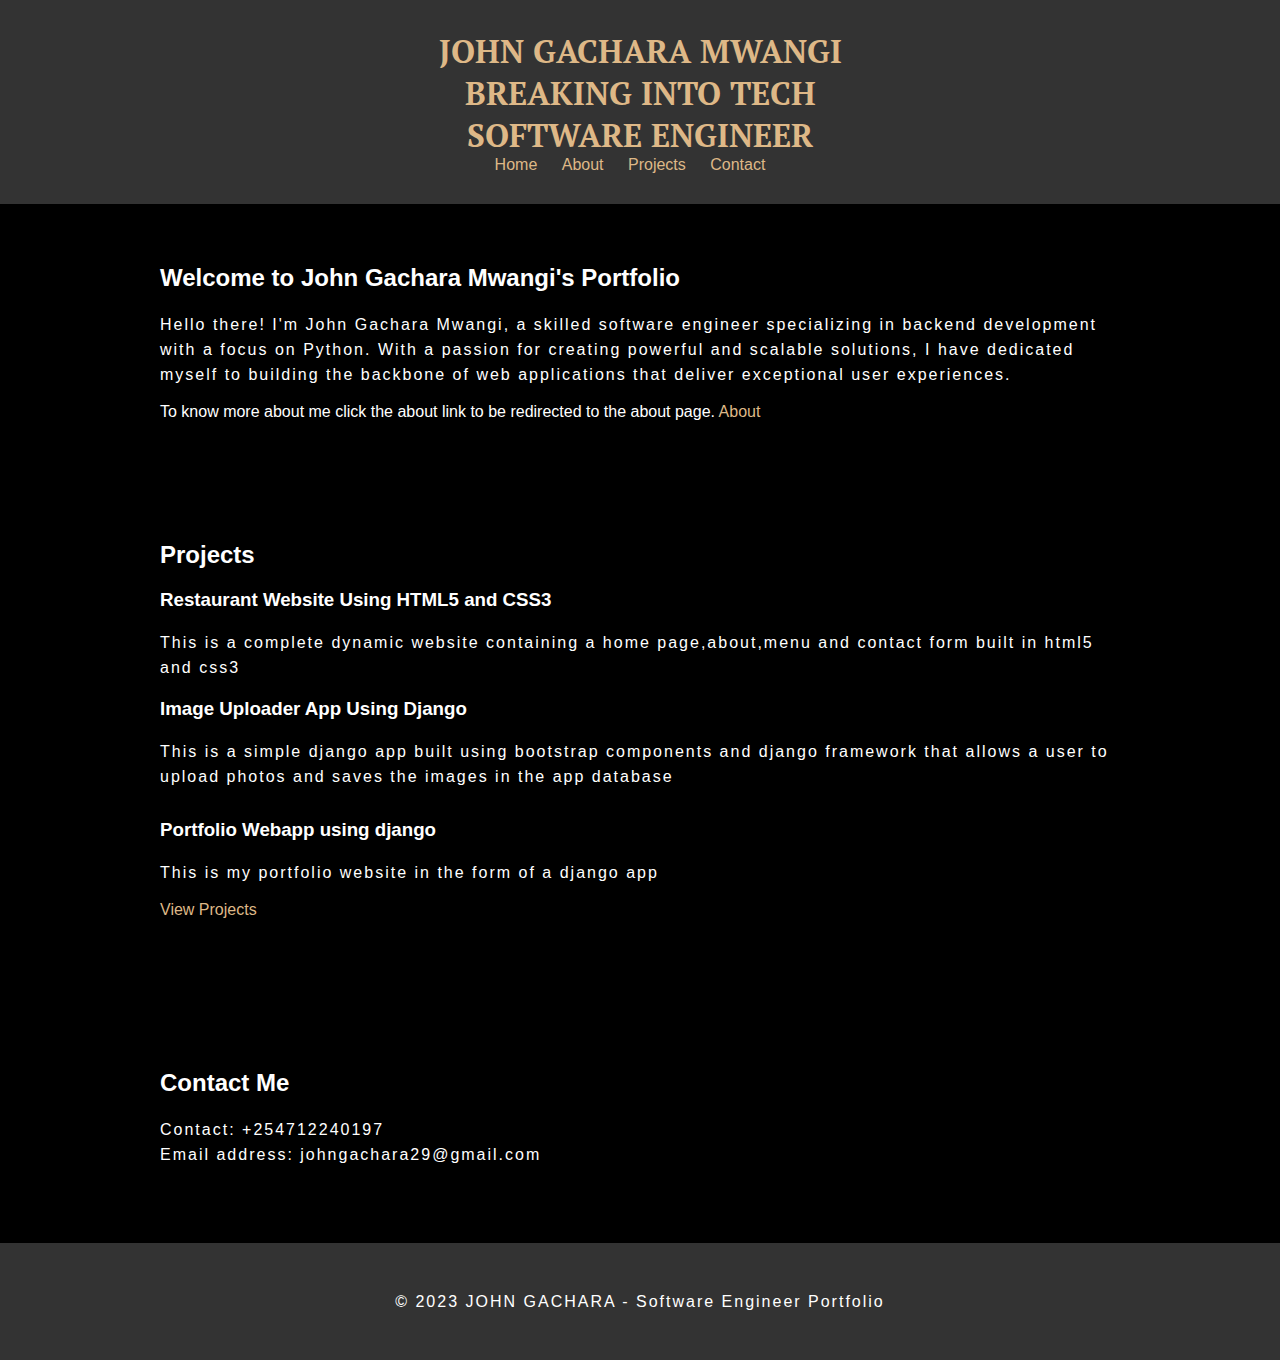
==== index.html @ 338f3de0 "Rename portfolio.html to index.html" ====
<!DOCTYPE html>
<html lang="en">
<head>
    <style>
        @import url('https://fonts.googleapis.com/css2?family=Dancing+Script&family=Lobster&family=Oswald:wght@500&family=PT+Serif:wght@700&family=Playfair+Display:ital@0;1&display=swap');
      </style>
  <meta charset="UTF-8">
  <meta name="viewport" content="width=device-width, initial-scale=1.0">
  <title>JOHN GACHARA MWANGI</title>
  <link rel="stylesheet" href="portfolio.css">
</head>
<body>
  <header>
    <nav>
      <div class="container">
        <h1>JOHN GACHARA MWANGI</h1>
        <h1>BREAKING INTO TECH</h1>
        <H1>SOFTWARE ENGINEER</H1>
        <ul>
            <li><a href="portfolio.html">Home</a></li>
          <li><a href="portfolioabout.html">About</a></li>
          <li><a href="portfolioprojects.html">Projects</a></li>
          <li><a href="portfoliocontact.html">Contact</a></li>
        </ul>
      </div>
    </nav>
  </header>
<div class="content">
  <section id="about">
    <div class="container">
      <h2>Welcome to John Gachara Mwangi's Portfolio</h2>
      <p>
        Hello there! I'm John Gachara Mwangi, a skilled software engineer specializing in backend development with a focus on Python. With a passion for creating powerful and scalable solutions, I have dedicated myself to building the backbone of web applications that deliver exceptional user experiences.
      </p>
      To know more about me click the about link to be redirected to the about page.
      <a href="portfolioabout.html">About</a>

    </div>
  </section>

  <section id="projects">
    <div class="container">
      <h2>Projects</h2>
      <div class="project">
        <h3>Restaurant Website Using HTML5 and CSS3</h3>
        <p>
        This is a complete dynamic website containing a home page,about,menu and contact form built in html5 and css3
        </p>
        <h3>Image Uploader App Using Django</h3>
        <p>This is a simple django app built using bootstrap components and django framework that allows a user to upload photos and saves the images in the app database</p>
      </div>
      <div class="project">
        <h3>Portfolio Webapp using django</h3>
        <p>
        This is my portfolio website in the form of a django app  
        </p>
        <a href="portfolioprojects.html">View Projects</a>
      </div>
    
    </div>
  </section>

  <section id="contact">
    <div class="container">
      <h2>Contact Me</h2>
      <p>
        Contact: +254712240197<br>
        Email address: johngachara29@gmail.com
      </p>
    </div>
  </section>

  <footer>
    <div class="container">
      <p>&copy; 2023 JOHN GACHARA - Software Engineer Portfolio</p>
    </div>
</div>
  </footer>
</body>
</html>
---- portfolio.css ----
body {
    font-family: Arial, sans-serif;
    margin: 0;
    padding: 0;
  }
  
  .container {
    max-width: 960px;
    margin: 0 auto;
    padding: 20px;
  }
  
  header {
    background-color: #333;
    color: #fff;
    text-align: center;
    padding: 10px 0;
  }
  
  header h1 {
    margin: 0;
    
  font-family: 'Dancing Script', cursive;
  font-family: 'Lobster', cursive;
  font-family: 'Oswald', sans-serif;
  font-family: 'Playfair Display', serif;
  font-family: 'PT Serif', serif;
  color: burlywood;
  }
  
  nav ul {
    list-style: none;
    margin: 0;
    
    padding: 0;
  }
  
  nav ul li {
    display: inline-block;
    margin-right: 20px;
  }
  
  nav ul li a {
    color: #fff;
    transition: 0.5s;
    text-decoration: none;
  }
  nav ul li a:hover{
    letter-spacing: 2px;
    color: gold;
  }
  section {
    padding: 40px 0;
  }
  
  h2 {
    margin-top: 0;
  }
  
  .project {
    margin-bottom: 30px;
  }
  
  footer {
    background-color: #333;
    color: #fff;
    text-align: center;
    padding: 10px 0;
  }
.container p{
 letter-spacing: 2px;
 line-height: 25px;
}  
.container a{
text-decoration: none;
color: burlywood;
transition: 0.5s;
}
.container a:hover{
  letter-spacing: 2px;
  color: gold;
}
.content{
  color: white;
  background-color: black;
}
html{
  scroll-behavior: smooth;
}
.contentsection{
  
  background-color: black;
  color: white;
}
.introduction{
  max-width: 960px;
    margin: 0 auto;
    padding: 20px;
}
.introduction p{
  letter-spacing: 2px;
  line-height: 25px;
}
.introduction h2{
  
    display: block;
    font-size: 1.5em;
    margin-block-start: 0.83em;
    margin-block-end: 0.83em;
    margin-inline-start: 0px;
    margin-inline-end: 0px;
    font-weight: bold;

}
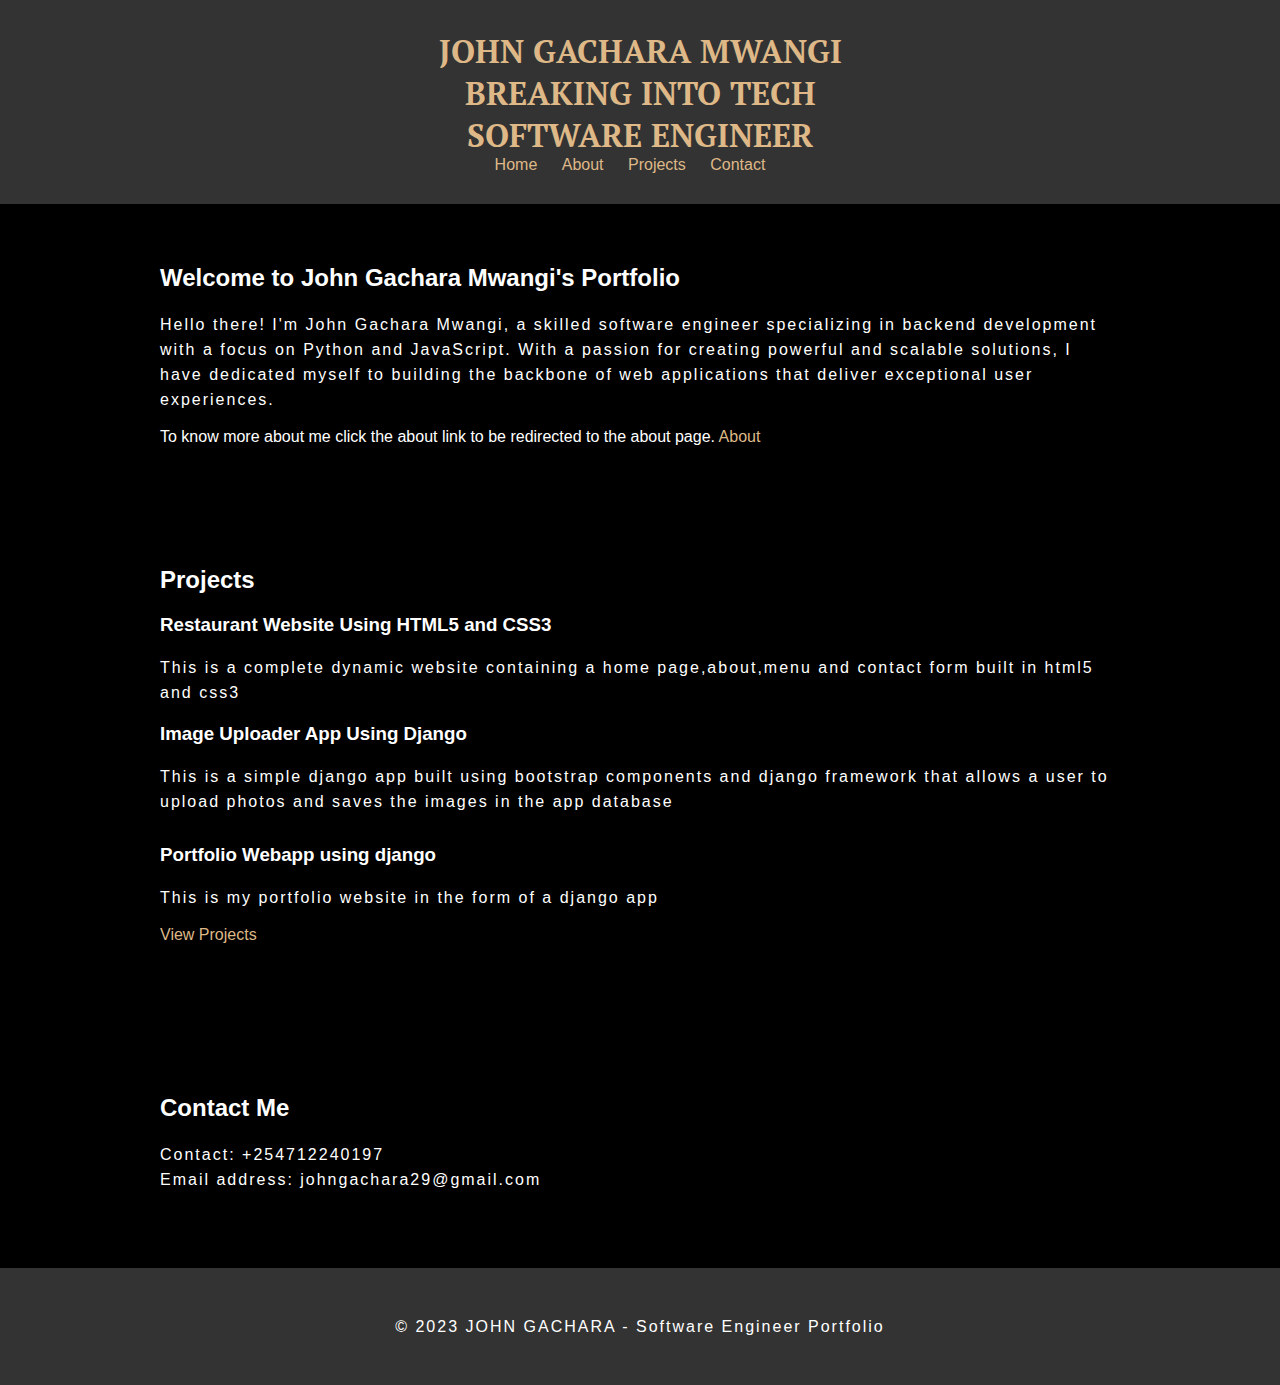
==== commit fba45bc8: "projects update" ====
--- a/index.html
+++ b/index.html
@@ -18,7 +18,7 @@
         <h1>BREAKING INTO TECH</h1>
         <H1>SOFTWARE ENGINEER</H1>
         <ul>
-            <li><a href="portfolio.html">Home</a></li>
+            <li><a href=#>Home</a></li>
           <li><a href="portfolioabout.html">About</a></li>
           <li><a href="portfolioprojects.html">Projects</a></li>
           <li><a href="portfoliocontact.html">Contact</a></li>
@@ -31,7 +31,7 @@
     <div class="container">
       <h2>Welcome to John Gachara Mwangi's Portfolio</h2>
       <p>
-        Hello there! I'm John Gachara Mwangi, a skilled software engineer specializing in backend development with a focus on Python. With a passion for creating powerful and scalable solutions, I have dedicated myself to building the backbone of web applications that deliver exceptional user experiences.
+        Hello there! I'm John Gachara Mwangi, a skilled software engineer specializing in backend development with a focus on Python and JavaScript. With a passion for creating powerful and scalable solutions, I have dedicated myself to building the backbone of web applications that deliver exceptional user experiences.
       </p>
       To know more about me click the about link to be redirected to the about page.
       <a href="portfolioabout.html">About</a>
@@ -71,11 +71,11 @@
     </div>
   </section>
 
-  <footer>
+   <footer>
     <div class="container">
       <p>&copy; 2023 JOHN GACHARA - Software Engineer Portfolio</p>
     </div>
+  </footer>
 </div>
-  </footer>
 </body>
 </html>
